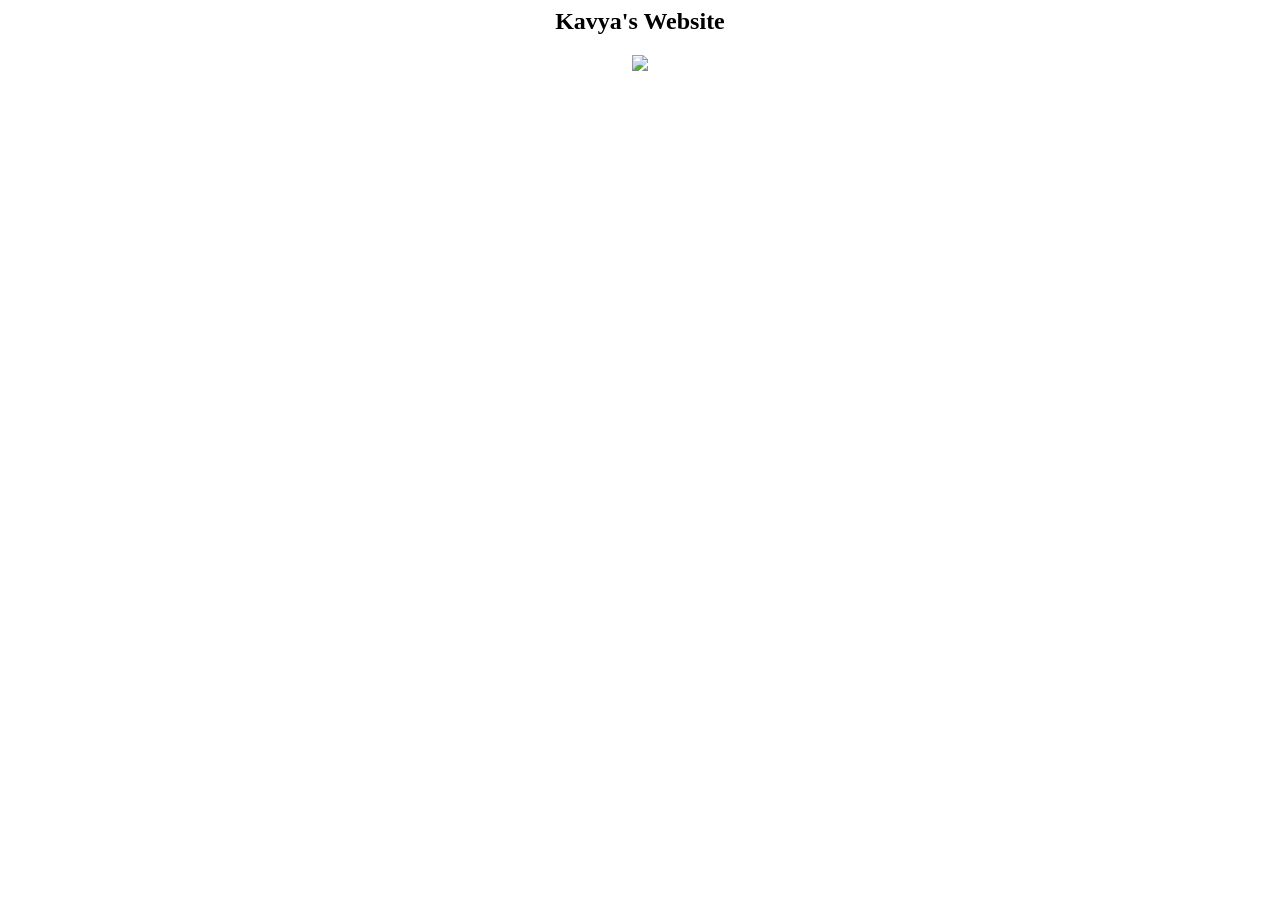
==== index.html @ bd7b86c0 "Update index.html made base of website" ====
<html lang="en">
<head>
  <meta charset="UTF-8">
  <meta http-equiv="X-UA-Compatible" content="IE=edge">
  <meta name="viewport" content="width=device-width, initial-scale=1.0">
  <title>Kavya's Tab</title>
</head>
<body>
  <center>
  <h2> Kavya's Website <h2>
  <img src = "https://img.hulu.com/user/v3/artwork/4792c643-984d-44a7-ba4a-413e3ecbcac0?base_image_bucket_name=image_manager&base_image=0de58239-5035-41f1-8862-3dc222b608de&size=458x687&format=webp"

</html>
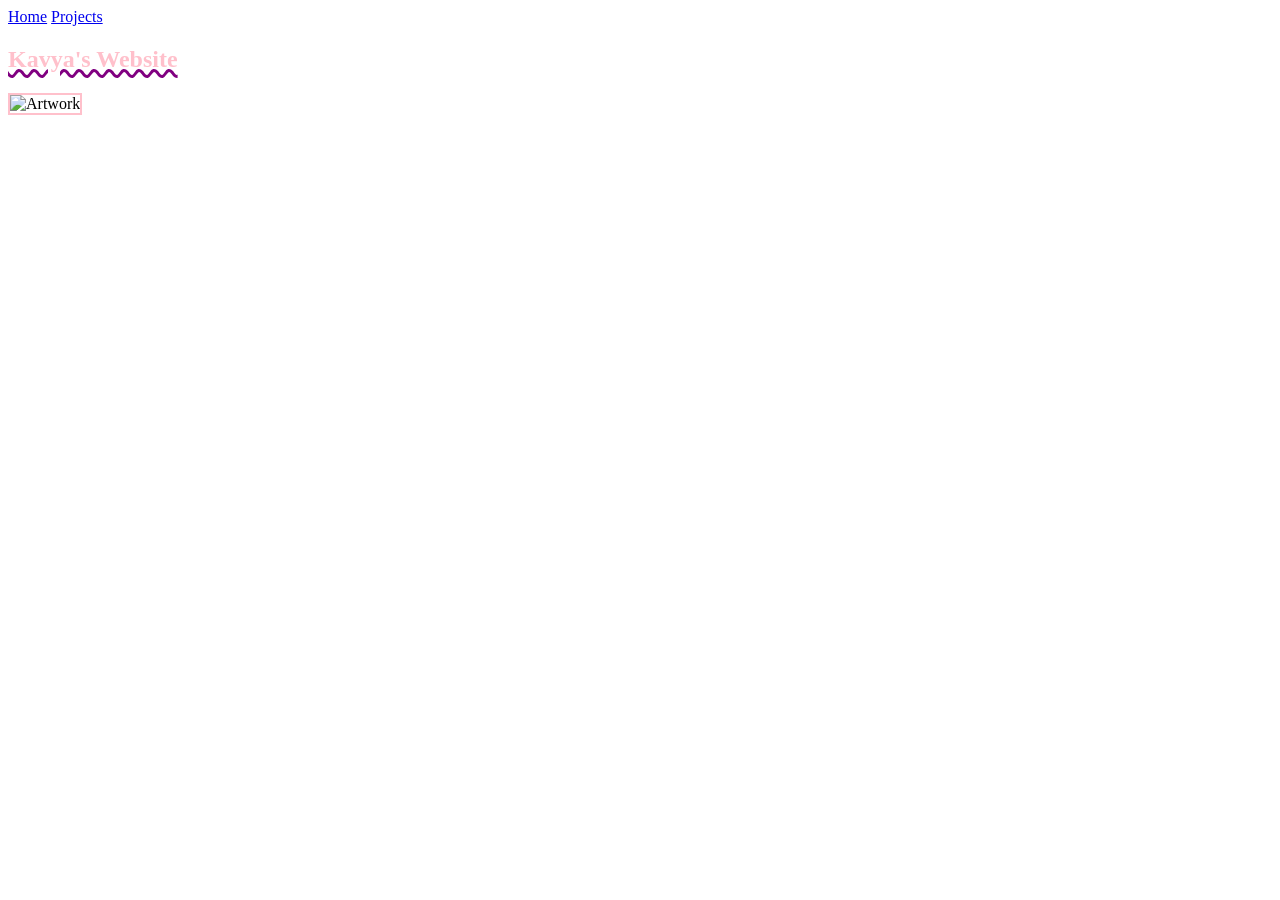
==== commit f9425783: "Update index.html" ====
--- a/index.html
+++ b/index.html
@@ -1,13 +1,24 @@
+<!DOCTYPE html>
 <html lang="en">
 <head>
   <meta charset="UTF-8">
   <meta http-equiv="X-UA-Compatible" content="IE=edge">
   <meta name="viewport" content="width=device-width, initial-scale=1.0">
   <title>Kavya's Tab</title>
+  <link rel="stylesheet" href="style.css"> 
 </head>
 <body>
-  <center>
-  <h2> Kavya's Website <h2>
-  <img src = "https://img.hulu.com/user/v3/artwork/4792c643-984d-44a7-ba4a-413e3ecbcac0?base_image_bucket_name=image_manager&base_image=0de58239-5035-41f1-8862-3dc222b608de&size=458x687&format=webp"
 
+  <nav>
+    <a href="index.html">Home</a>
+    <a href="projects.html">Projects</a>
+  </nav>
+
+  <main class="center-content">
+    <h2>Kavya's Website</h2>
+    <img src="https://lumiere-a.akamaihd.net/v1/images/pp_aladdin1992_herobanner_mobile_20486_5b1cab20.jpeg?region=0,0,640,480" alt="Artwork">
+  </main>
+
+  <script src="script.js"></script> 
+</body>
 </html>
--- a/style.css
+++ b/style.css
@@ -0,0 +1,11 @@
+img {
+width: 200px;
+border: pink 2px solid; 
+}
+h2 {
+  color: Pink;
+  text-decoration: wavy 3px purple underline
+}
+h2: hover {
+  text-shadow: 0 0 23px blue;
+}
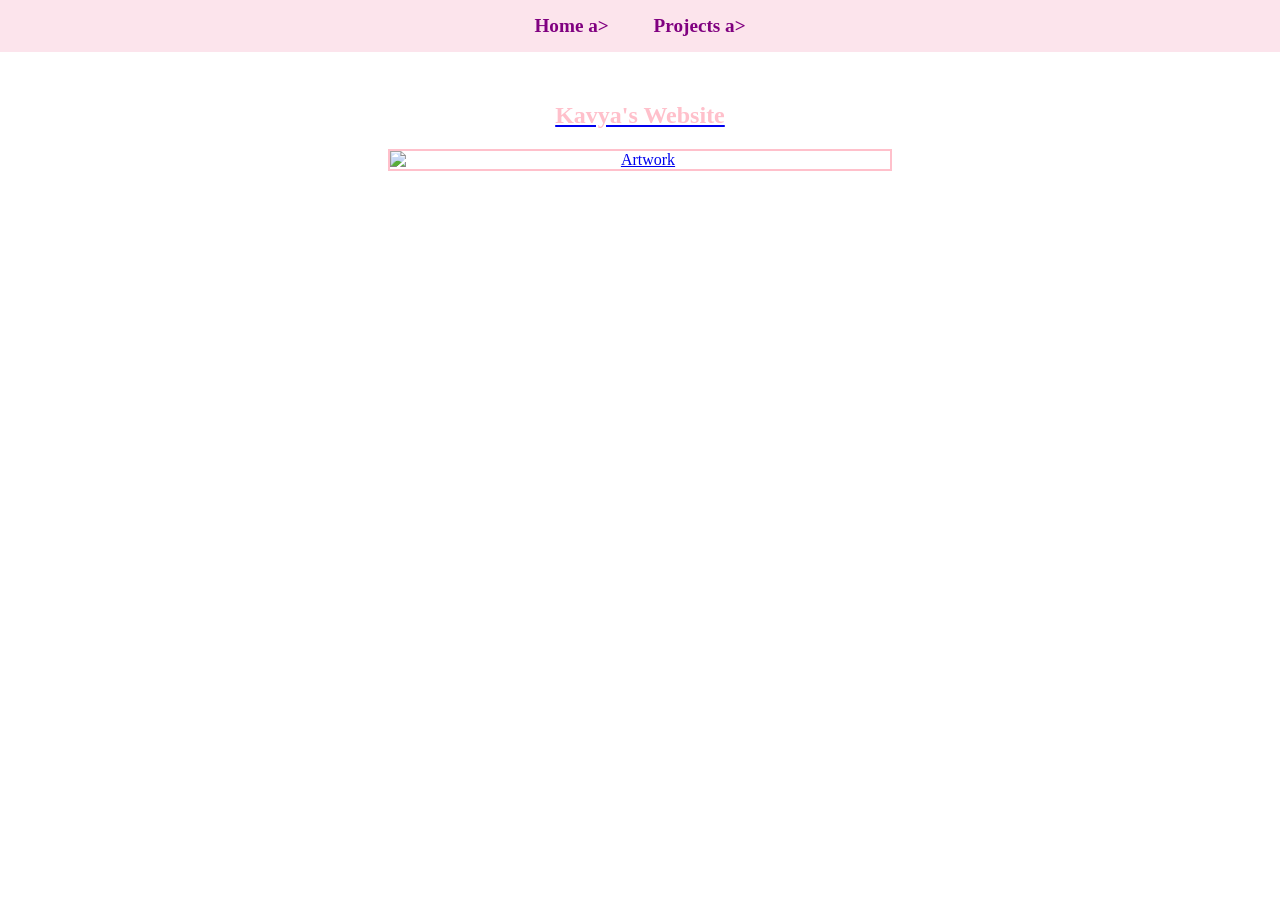
==== commit 77bd2acf: "Update index.html" ====
--- a/index.html
+++ b/index.html
@@ -10,8 +10,8 @@
 <body>
 
   <nav>
-    <a href="index.html">Home</a>
-    <a href="projects.html">Projects</a>
+    <a href="index.html">Home a>
+    <a href="projects.html">Projects a>
   </nav>
 
   <main class="center-content">
--- a/style.css
+++ b/style.css
@@ -1,11 +1,59 @@
+nav {
+  background-color: #fce4ec; 
+  padding: 15px;
+  text-align: center;
+  margin-bottom: 30px;
+}
+
+nav a {
+  text-decoration: none;
+  color: purple;
+  font-weight: bold;
+  font-size: 1.2rem;
+  margin: 0 20px;
+}
+
+nav a:hover {
+  text-decoration: underline;
+  text-shadow: 0 0 23px purple;
+}
+
+body {
+  font-family: times-new-roman;
+  margin: 0;
+  padding: 0;
+}
+
+.center-content {
+  text-align: center;
+  display: flex;
+  flex-direction: column;
+  align-items: center;
+}
+
 img {
-width: 200px;
-border: pink 2px solid; 
+  width: 500px;
+  border: pink 2px solid; 
 }
+
 h2 {
-  color: Pink;
-  text-decoration: wavy 3px purple underline
+  color: pink;
+  text-decoration: straight 3px purple underline;
 }
-h2: hover {
-  text-shadow: 0 0 23px blue;
+
+h2:hover {
+  text-shadow: 0 0 23px purple;
 }
+
+.iframe-container {
+  display: flex;
+  justify-content: center; 
+  gap: 30px;        
+  flex-wrap: wrap; 
+  margin-top: 20px;
+  width: 100%;
+}
+
+.scratch-row {
+  margin-top: 40px; 
+}
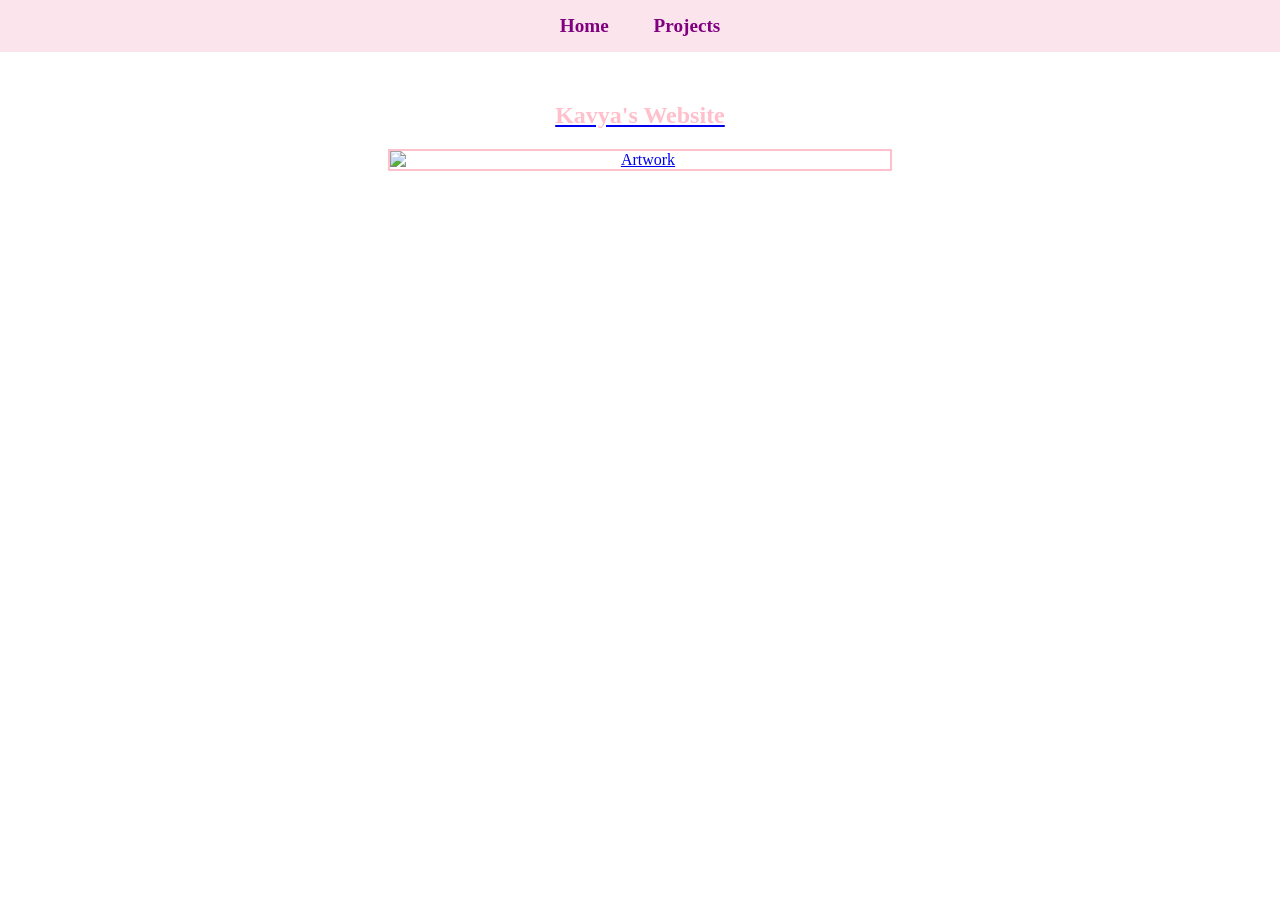
==== commit ffca542b: "Update index.html" ====
--- a/index.html
+++ b/index.html
@@ -10,8 +10,8 @@
 <body>
 
   <nav>
-    <a href="index.html">Home a>
-    <a href="projects.html">Projects a>
+    <a href="index.html">Home 
+    <a href="projects.html">Projects 
   </nav>
 
   <main class="center-content">
